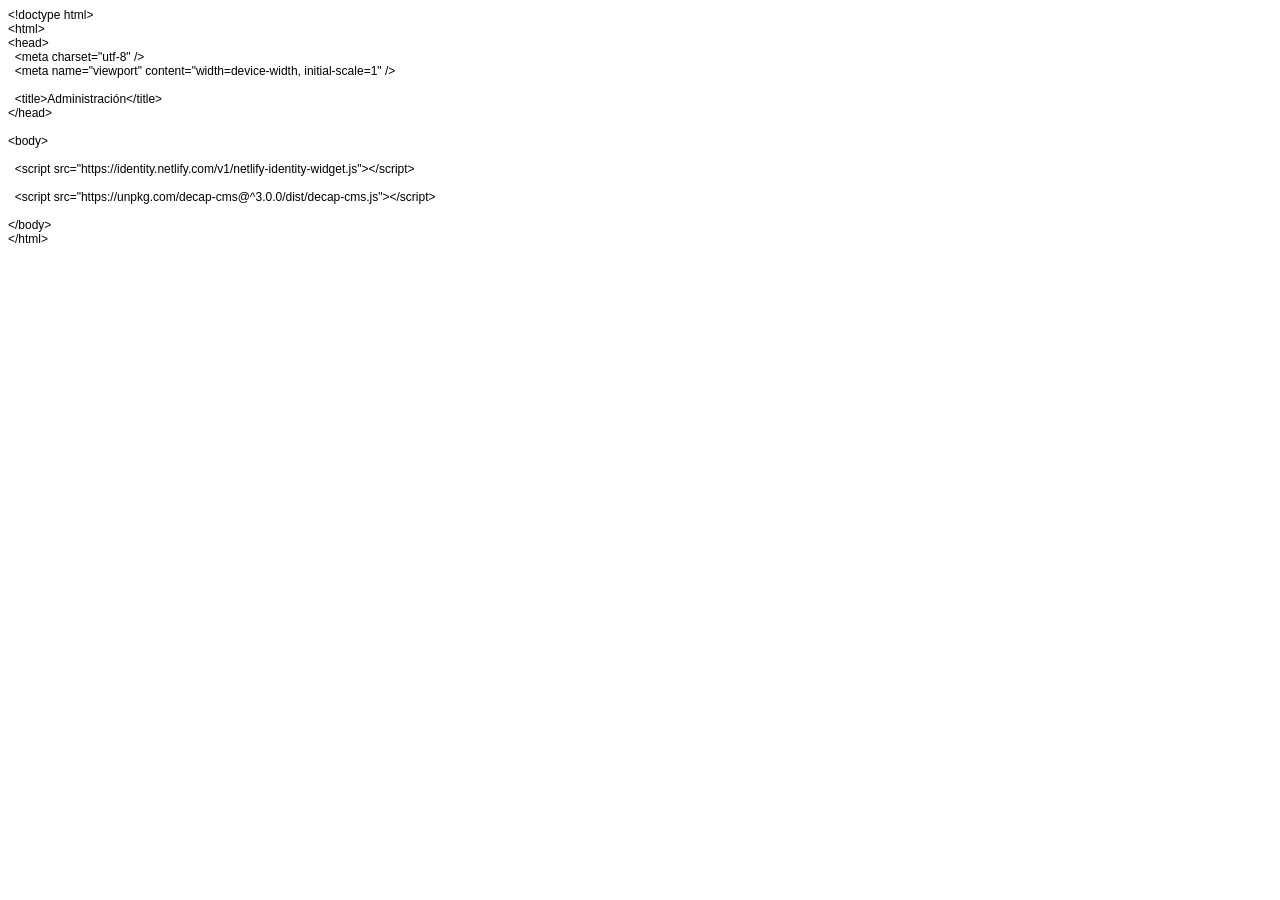
==== admin/index.html @ 8b2274ff "Add Decap CMS events" ====
<!DOCTYPE html PUBLIC "-//W3C//DTD HTML 4.01//EN" "http://www.w3.org/TR/html4/strict.dtd">
<html>
<head>
  <meta http-equiv="Content-Type" content="text/html; charset=utf-8">
  <meta http-equiv="Content-Style-Type" content="text/css">
  <title></title>
  <meta name="Generator" content="Cocoa HTML Writer">
  <meta name="CocoaVersion" content="2685.6">
  <style type="text/css">
    p.p1 {margin: 0.0px 0.0px 0.0px 0.0px; font: 12.0px Helvetica}
    p.p2 {margin: 0.0px 0.0px 0.0px 0.0px; font: 12.0px Helvetica; min-height: 14.0px}
  </style>
</head>
<body>
<p class="p1">&lt;!doctype html&gt;</p>
<p class="p1">&lt;html&gt;</p>
<p class="p1">&lt;head&gt;</p>
<p class="p1"><span class="Apple-converted-space">  </span>&lt;meta charset="utf-8" /&gt;</p>
<p class="p1"><span class="Apple-converted-space">  </span>&lt;meta name="viewport" content="width=device-width, initial-scale=1" /&gt;</p>
<p class="p2"><br></p>
<p class="p1"><span class="Apple-converted-space">  </span>&lt;title&gt;Administración&lt;/title&gt;</p>
<p class="p1">&lt;/head&gt;</p>
<p class="p2"><br></p>
<p class="p1">&lt;body&gt;</p>
<p class="p2"><br></p>
<p class="p1"><span class="Apple-converted-space">  </span>&lt;script src="https://identity.netlify.com/v1/netlify-identity-widget.js"&gt;&lt;/script&gt;</p>
<p class="p2"><br></p>
<p class="p1"><span class="Apple-converted-space">  </span>&lt;script src="https://unpkg.com/decap-cms@^3.0.0/dist/decap-cms.js"&gt;&lt;/script&gt;</p>
<p class="p2"><br></p>
<p class="p1">&lt;/body&gt;</p>
<p class="p1">&lt;/html&gt;</p>
</body>
</html>
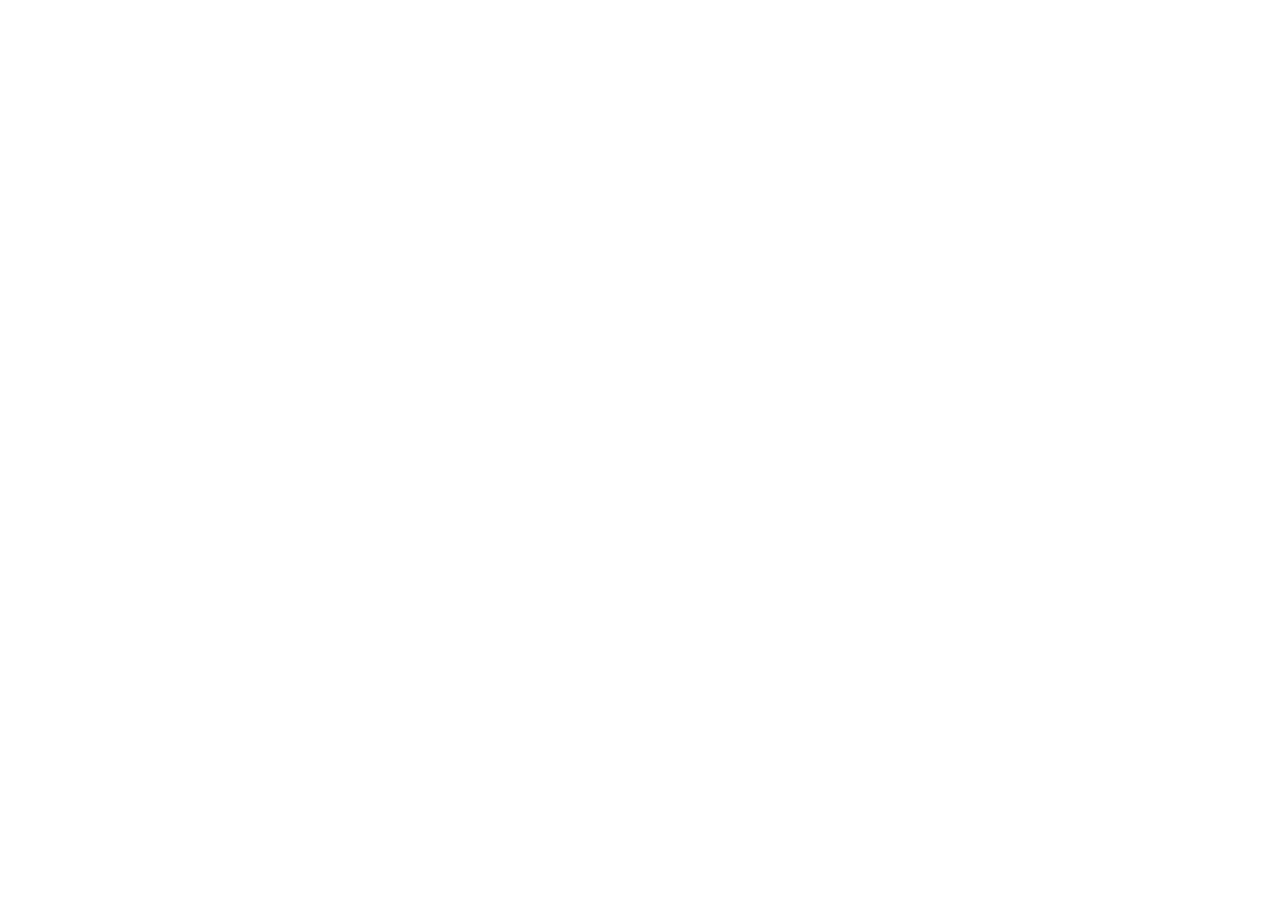
==== commit 497e1fca: "Fix Decap admin" ====
--- a/admin/index.html
+++ b/admin/index.html
@@ -1,33 +1,16 @@
-<!DOCTYPE html PUBLIC "-//W3C//DTD HTML 4.01//EN" "http://www.w3.org/TR/html4/strict.dtd">
+<!doctype html>
 <html>
 <head>
-  <meta http-equiv="Content-Type" content="text/html; charset=utf-8">
-  <meta http-equiv="Content-Style-Type" content="text/css">
-  <title></title>
-  <meta name="Generator" content="Cocoa HTML Writer">
-  <meta name="CocoaVersion" content="2685.6">
-  <style type="text/css">
-    p.p1 {margin: 0.0px 0.0px 0.0px 0.0px; font: 12.0px Helvetica}
-    p.p2 {margin: 0.0px 0.0px 0.0px 0.0px; font: 12.0px Helvetica; min-height: 14.0px}
-  </style>
+  <meta charset="utf-8" />
+  <meta name="viewport" content="width=device-width, initial-scale=1" />
+
+  <title>Administración</title>
 </head>
+
 <body>
-<p class="p1">&lt;!doctype html&gt;</p>
-<p class="p1">&lt;html&gt;</p>
-<p class="p1">&lt;head&gt;</p>
-<p class="p1"><span class="Apple-converted-space">  </span>&lt;meta charset="utf-8" /&gt;</p>
-<p class="p1"><span class="Apple-converted-space">  </span>&lt;meta name="viewport" content="width=device-width, initial-scale=1" /&gt;</p>
-<p class="p2"><br></p>
-<p class="p1"><span class="Apple-converted-space">  </span>&lt;title&gt;Administración&lt;/title&gt;</p>
-<p class="p1">&lt;/head&gt;</p>
-<p class="p2"><br></p>
-<p class="p1">&lt;body&gt;</p>
-<p class="p2"><br></p>
-<p class="p1"><span class="Apple-converted-space">  </span>&lt;script src="https://identity.netlify.com/v1/netlify-identity-widget.js"&gt;&lt;/script&gt;</p>
-<p class="p2"><br></p>
-<p class="p1"><span class="Apple-converted-space">  </span>&lt;script src="https://unpkg.com/decap-cms@^3.0.0/dist/decap-cms.js"&gt;&lt;/script&gt;</p>
-<p class="p2"><br></p>
-<p class="p1">&lt;/body&gt;</p>
-<p class="p1">&lt;/html&gt;</p>
+
+  <script src="https://identity.netlify.com/v1/netlify-identity-widget.js"></script>
+  <script src="https://unpkg.com/decap-cms@^3.0.0/dist/decap-cms.js"></script>
+
 </body>
-</html>
+</html>
